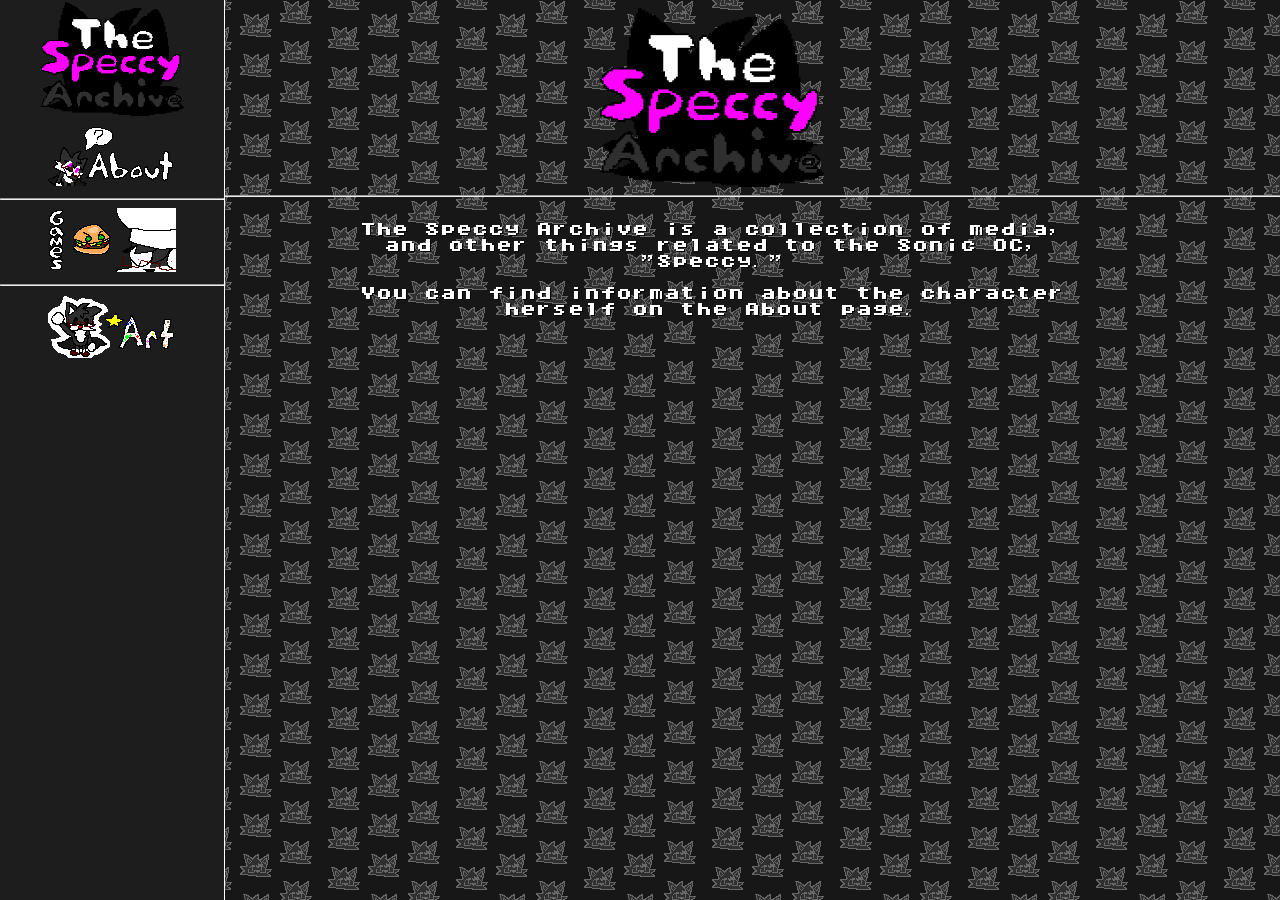
==== index.html @ 4b0a9b60 "first commit" ====
<!DOCTYPE html>
<html>
	<head>
		<title>The Speccy Archive</title>
		<link rel="stylesheet" type="text/css" href="style.css" /> 

		<style>
			.about {
				display: flex;
				flex: 1;
				width: 60%;
				margin: auto;
			}
		</style>
	</head>

	<body>
		<div class="sidebar">
			<a href="index.html" title="Home"><img src="graphics/logo.png" style="width:65%; margin:auto; display:flex; justify-content:center; margin-bottom: 6px;"/></a>
			<a href="about.html" title="About"><img src="graphics/about.png" /></a>
			<hr>
			<a href="" title="Games"><img src="graphics/games.png" /></a>
			<hr>
			<a href="" title="Art"  ><img src="graphics/art.png"   /></a>
		</div>

		<main>
			<img style="margin:auto; width:17.5%; height:17.5%; display:block;" src="graphics/logo.png" />
			<hr>
			<div class="about">
				<p style="text-align:center; color:white;">
					The Speccy Archive is a collection of media,<br>and other things related to the Sonic OC, "Speccy."
					<br><br>
					You can find information about the character herself on the About page.
				</p>
			</div>
		</main>	
</body>
</html>
---- style.css ----
@font-face {
	font-family: "SRB2FILL";
	src: url("font/srb2fill.otf") format("opentype");
}

h1 {
	font-family: 'SRB2FILL',Arial,sans-serif;
	text-shadow: 2px 2px black;
}

p {
	font-family: 'SRB2FILL',Arial,sans-serif;
	text-shadow: 1px 1px black;
}

body {
	background-image: url("graphics/bg.png");
}

main {
	width: 100%;
	margin: auto;
	left: 72px;
	position: fixed;
}

.sidebar {
	width: 224px;
	height: 100%;
	position: fixed;
	top: 0;
	left: 0;
	background-color: #1D1D1D;
	border-right: 1px solid;
	border-color: white;
	z-index: 1;
}

.sidebar a {
	text-align: center;
	display: block;
	margin: 2px;
}
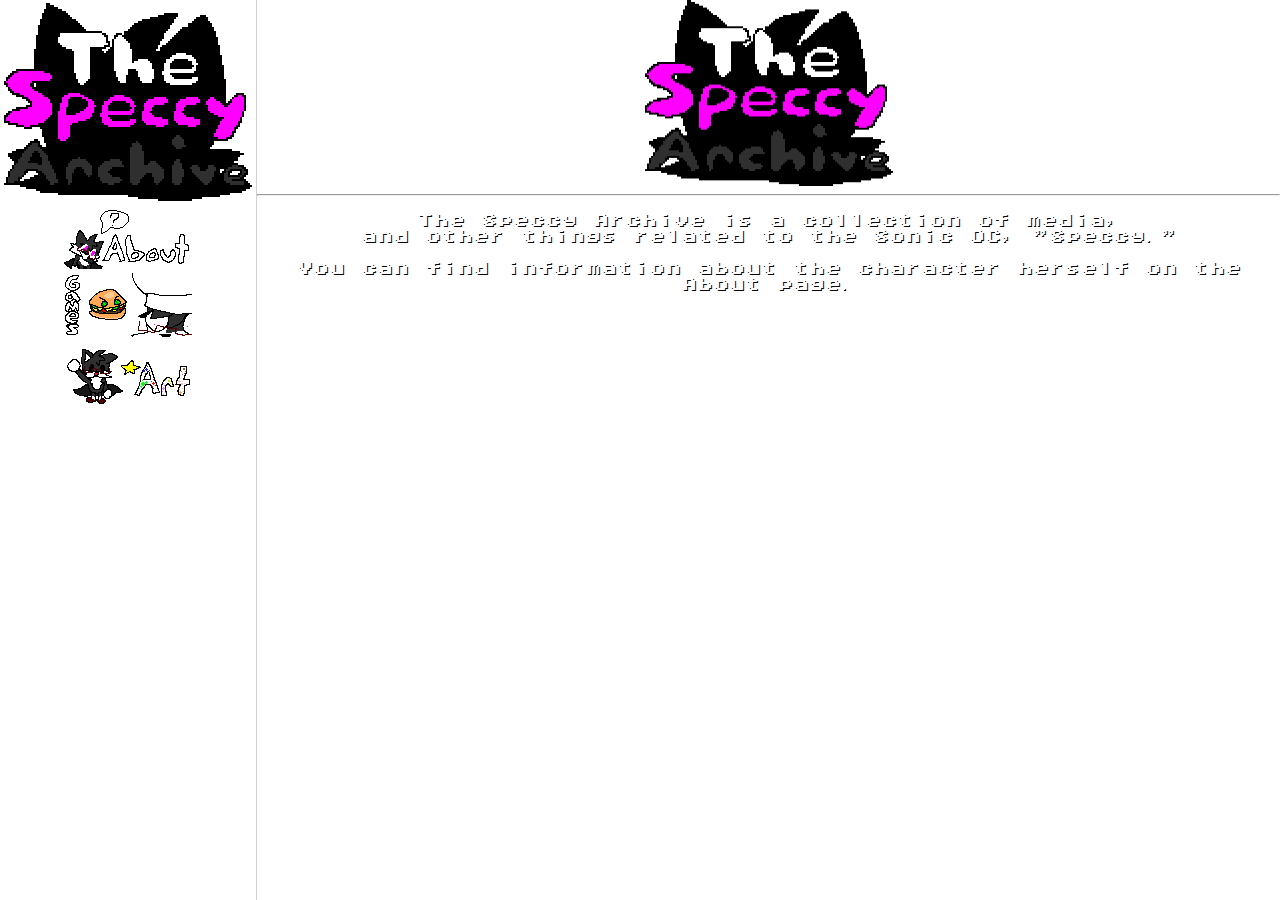
==== commit 27b2f20e: "wip" ====
--- a/index.html
+++ b/index.html
@@ -1,6 +1,13 @@
 <!DOCTYPE html>
 <html>
 	<head>
+		<meta property="og:title" content="The Speccy Archive" />
+		<meta property="og:type" content="website" />
+		<meta property="og:url" content="http://speccy.maril.dev" />
+		<meta property="og:image" content="http://speccy.maril.dev/graphics/logo.gif" />
+		<meta property="og:description" content="The Speccy Archive is archival site for media related to the Sonic OC, &quot;Speccy.&quot;" />
+		<meta name="theme-color" content="#FF00FF">
+
 		<title>The Speccy Archive</title>
 		<link rel="stylesheet" type="text/css" href="style.css" /> 
 
@@ -14,26 +21,10 @@
 		</style>
 	</head>
 
-	<body>
-		<div class="sidebar">
-			<a href="index.html" title="Home"><img src="graphics/logo.png" style="width:65%; margin:auto; display:flex; justify-content:center; margin-bottom: 6px;"/></a>
-			<a href="about.html" title="About"><img src="graphics/about.png" /></a>
-			<hr>
-			<a href="" title="Games"><img src="graphics/games.png" /></a>
-			<hr>
-			<a href="" title="Art"  ><img src="graphics/art.png"   /></a>
-		</div>
-
-		<main>
-			<img style="margin:auto; width:17.5%; height:17.5%; display:block;" src="graphics/logo.png" />
-			<hr>
-			<div class="about">
-				<p style="text-align:center; color:white;">
-					The Speccy Archive is a collection of media,<br>and other things related to the Sonic OC, "Speccy."
-					<br><br>
-					You can find information about the character herself on the About page.
-				</p>
-			</div>
-		</main>	
-</body>
+	<frameset cols='256,*' border="1" frameborder="1" framespacing='0'>
+		<frame src="sidebar.html" marginwidth='0' marginheight='0' scrolling='false' noresize>
+		<frameset>
+			<frame src="main.html" name="main" marginwidth='0' marginheight='0' scrolling='false' noresize>
+		</frameset>	
+	</frameset>
 </html>
--- a/style.css
+++ b/style.css
@@ -3,7 +3,7 @@
 	src: url("font/srb2fill.otf") format("opentype");
 }
 
-h1 {
+h1, h2, h3 {
 	font-family: 'SRB2FILL',Arial,sans-serif;
 	text-shadow: 2px 2px black;
 }
@@ -13,8 +13,8 @@
 	text-shadow: 1px 1px black;
 }
 
-body {
-	background-image: url("graphics/bg.png");
+frameset {
+	background-image: url("graphics/bg.gif");
 }
 
 main {
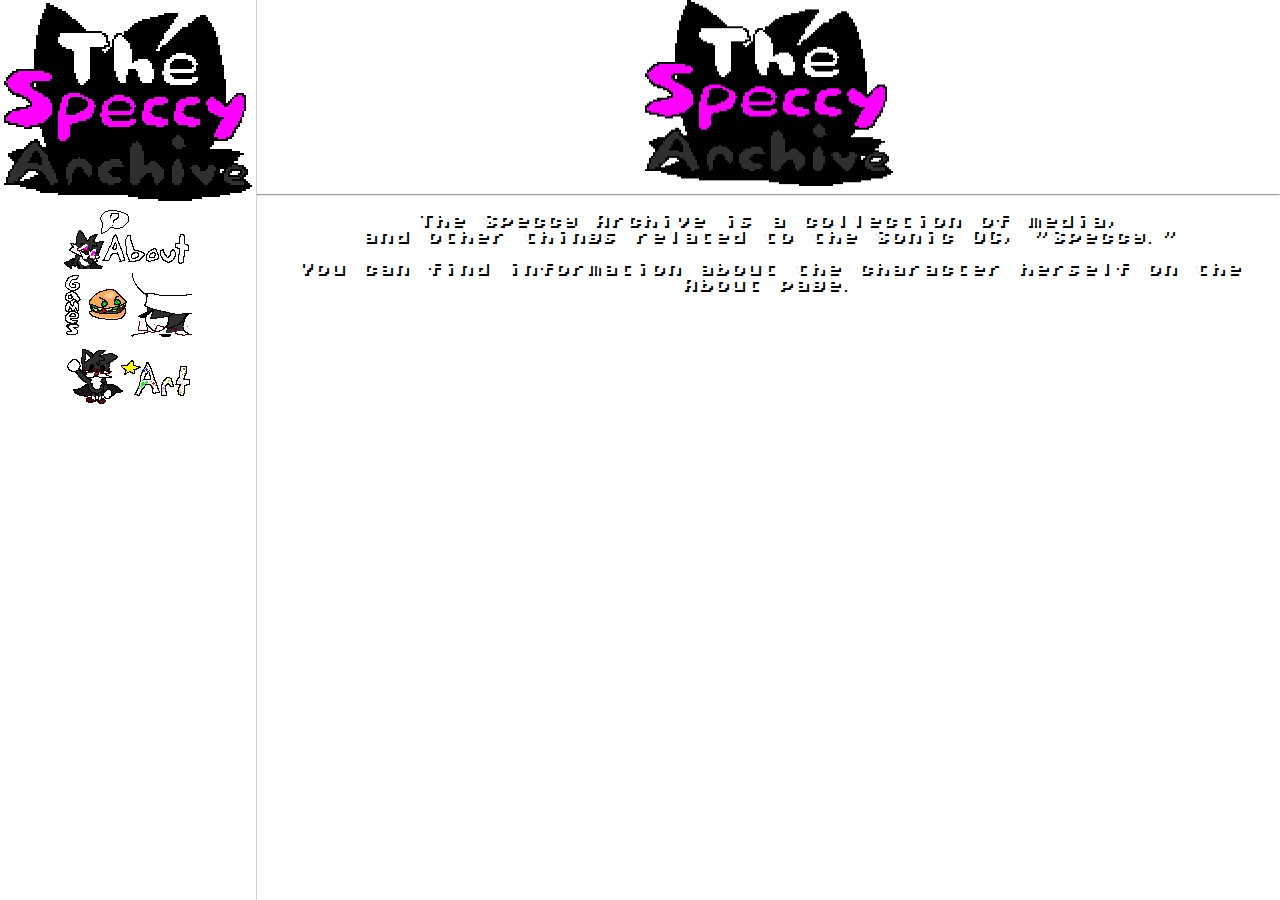
==== commit 0500c522: "art page???" ====
--- a/index.html
+++ b/index.html
@@ -10,15 +10,6 @@
 
 		<title>The Speccy Archive</title>
 		<link rel="stylesheet" type="text/css" href="style.css" /> 
-
-		<style>
-			.about {
-				display: flex;
-				flex: 1;
-				width: 60%;
-				margin: auto;
-			}
-		</style>
 	</head>
 
 	<frameset cols='256,*' border="1" frameborder="1" framespacing='0'>
--- a/style.css
+++ b/style.css
@@ -10,34 +10,9 @@
 
 p {
 	font-family: 'SRB2FILL',Arial,sans-serif;
-	text-shadow: 1px 1px black;
+	text-shadow: 2px 2px black;
 }
 
 frameset {
 	background-image: url("graphics/bg.gif");
-}
-
-main {
-	width: 100%;
-	margin: auto;
-	left: 72px;
-	position: fixed;
-}
-
-.sidebar {
-	width: 224px;
-	height: 100%;
-	position: fixed;
-	top: 0;
-	left: 0;
-	background-color: #1D1D1D;
-	border-right: 1px solid;
-	border-color: white;
-	z-index: 1;
-}
-
-.sidebar a {
-	text-align: center;
-	display: block;
-	margin: 2px;
-}
+}